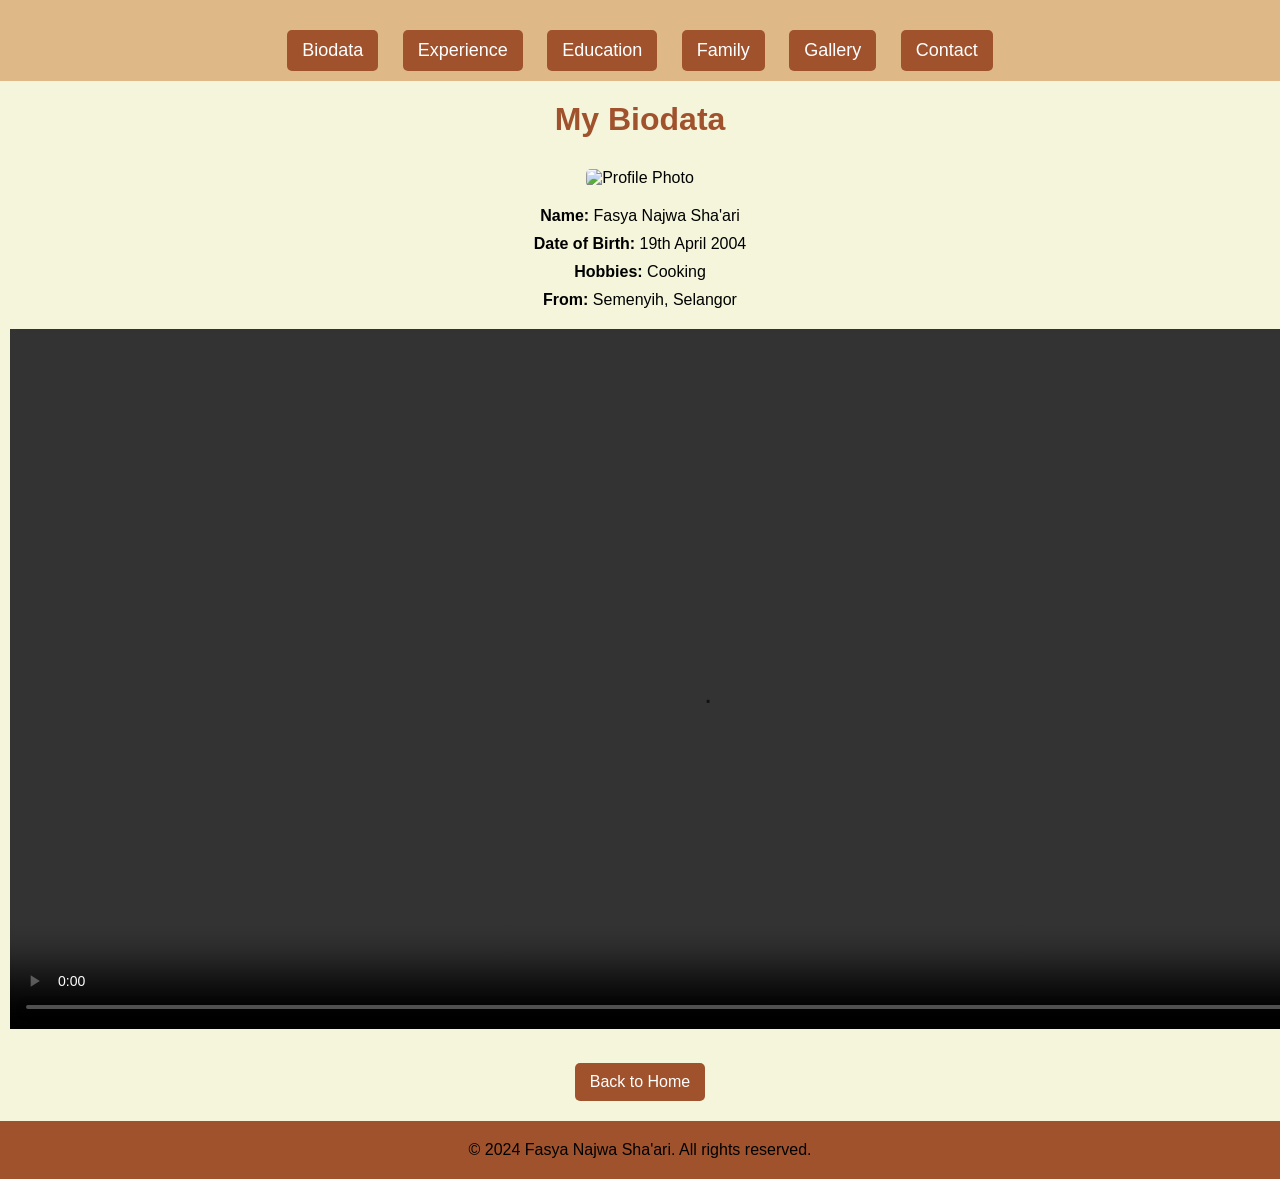
==== biodata.html @ 2eac0cfe "Add files via upload" ====
<!DOCTYPE html>
<html>
<head>
	<meta charset="utf-8">
	<meta name="viewport" content="width=device-width, initial-scale=1">
	<title>Biodata</title>
	<link rel="stylesheet" href="style.css">
</head>
<body>

	<nav>
    <ul>
      <li><a href="biodata.html" class="button">Biodata</a></li>
      <li><a href="experience.html" class="button">Experience</a></li>
      <li><a href="education.html" class="button">Education</a></li>
      <li><a href="family.html" class="button">Family</a></li>
      <li><a href="gallery.html" class="button">Gallery</a></li>
      <li><a href="contact.html" class="button">Contact</a></li>
    </ul>
  </nav>

	<h1>My Biodata</h1>

	<img src="images/gallery5.jpg" alt="Profile Photo" width="400">

	<p><strong>Name:</strong> Fasya Najwa Sha'ari</p>
	<p><strong>Date of Birth:</strong> 19th April 2004</p>
	<p><strong>Hobbies:</strong> Cooking</p>
	<p><strong>From:</strong> Semenyih, Selangor</p>

	<video width="700" height="700" controls>
		<source src="video2/intern.mp4" type="video/mp4">
	</video>

	<a href="index.html" class="back-button">Back to Home</a>

	<footer>
    <p>© 2024 Fasya Najwa Sha'ari. All rights reserved.</p>
  </footer>
</body>
</html>
---- style.css ----
body {
	font-family: Arial; sans-serif;
	background-color: beige;
	margin: 0;
	padding: 0;
	text-align: center;
}

h1, h2 {
	color: sienna;
	margin-top: 20px;
}

p {
	color: black;
	font-size: 16px;
	margin: 10px 0;
}

nav {
	background: burlywood;
	padding: 10px 0;
}

nav ul {
	list-style: none;
	padding: 0;
	margin: 0;
}

nav ul li {
	display: inline;
	margin: 0 10px;
}

nav ul li a {
	color: white;
	text-decoration: none;
	font-size: 18px;
	padding: 10px 15px;
}

nav ul li a:hover {
	background-color: wheat;
	color: burlywood;
	border-radius: 5px;
}

ul li {
	list-style-position: inside;
	text-align: center;
}

ol {
	text-align: center;
	list-style-position: inside;
}

video {
	margin: 10px;
	width: fit-content;
}

table {
	width: 60%;
	margin: 20px auto;
	border-collapse: collapse;
	background-color: white;
}

th, td {
	padding: 10px;
	border: 1px solid sienna;
}

th {
	background-color: peru;
	color: white;
}

img {
	border-radius: 5px;
	margin: 10px;
}

.button {
	display: inline-block;
	background: sienna;
	color: white;
	text-decoration: none;
	padding: 10px 15px;
	border-radius: 5px;
	margin-top: 20px;
}

.back-button {
	display: block;
	background-color: sienna;
	color: white;
	text-decoration: none;
	padding: 10px 15px;
	border-radius: 5px;
	margin: 20px auto;
	width: fit-content;
}

.button:hover {
	background: saddlebrown;
}

footer {
	margin-top: 20px;
	padding: 10px;
	background: sienna;
	color: white;
	font-size: 14px;
}
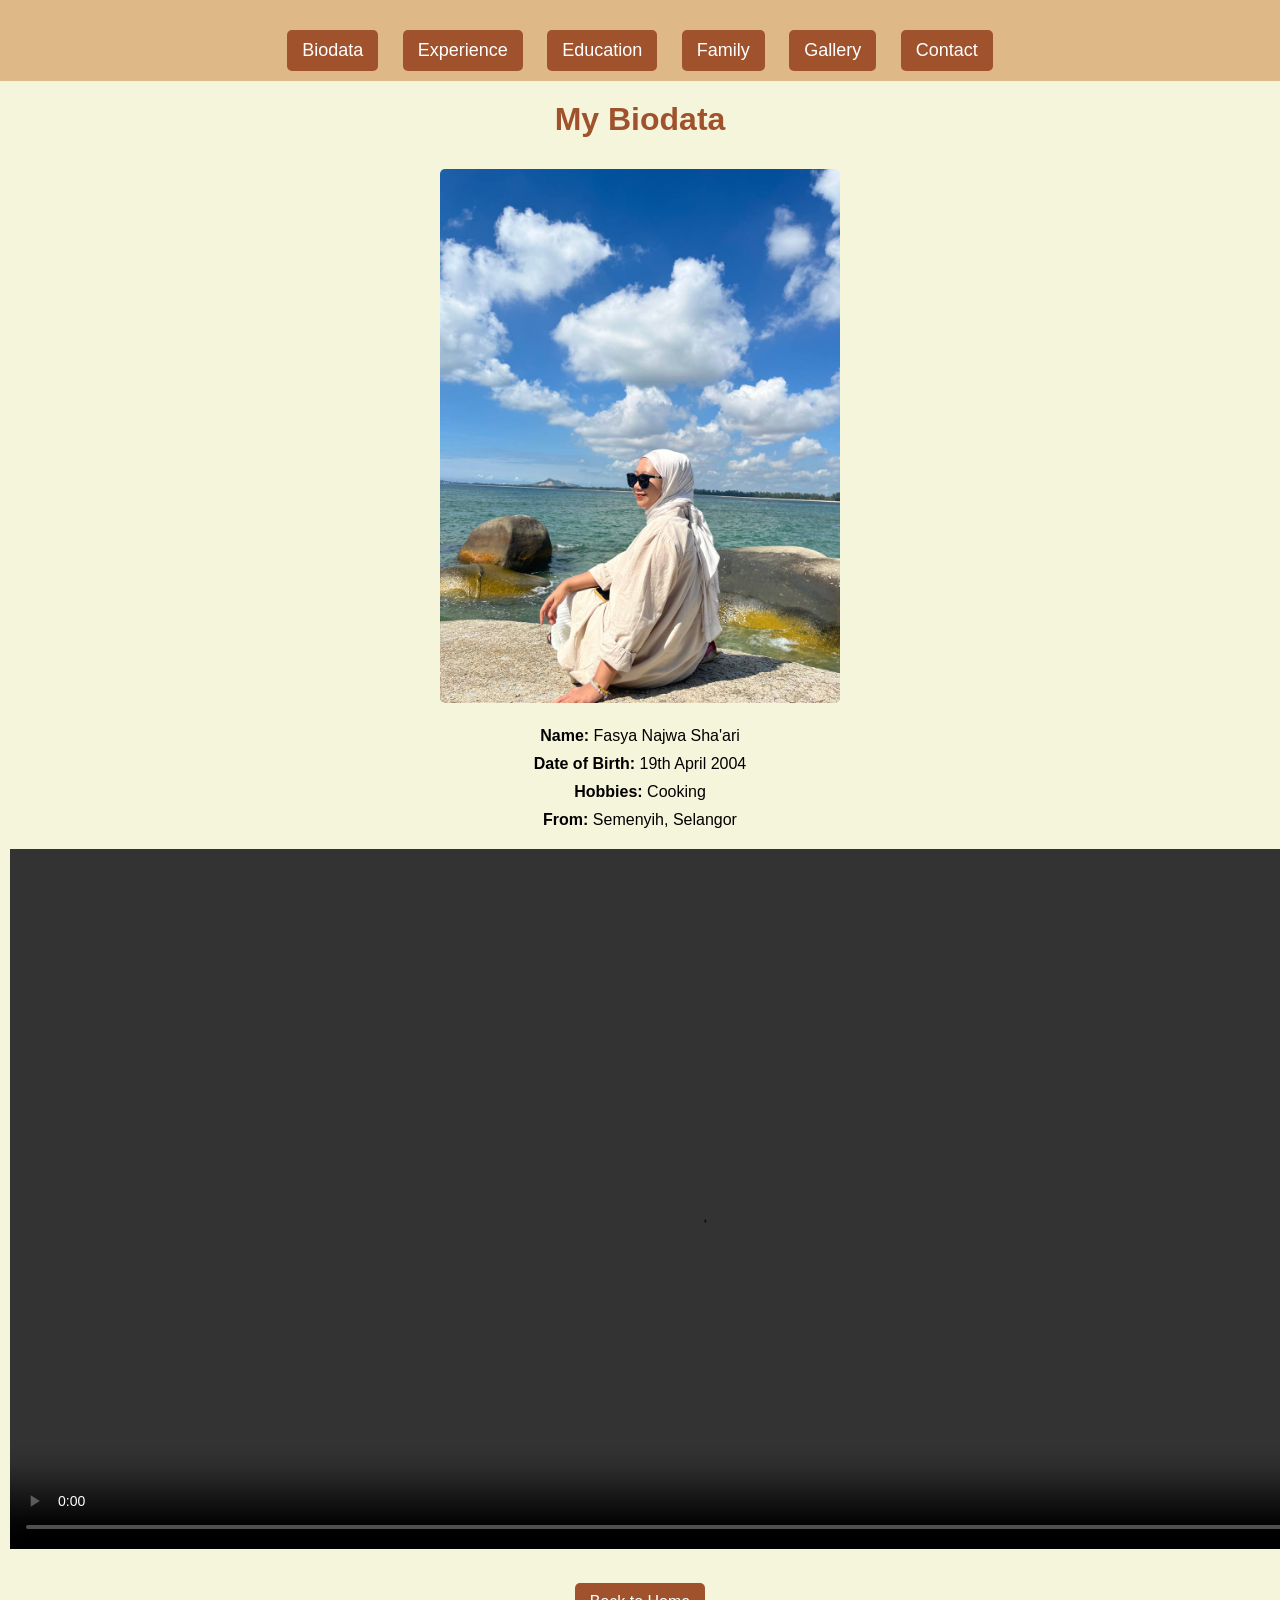
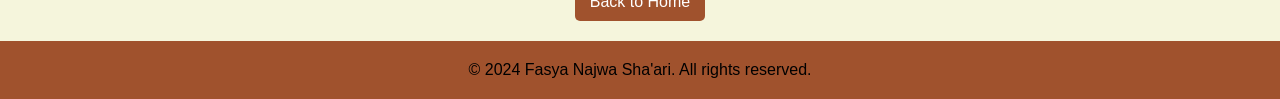
==== commit d22f34c8: "Update biodata.html" ====
--- a/biodata.html
+++ b/biodata.html
@@ -8,7 +8,7 @@
 </head>
 <body>
 
-	<nav>
+<nav>
     <ul>
       <li><a href="biodata.html" class="button">Biodata</a></li>
       <li><a href="experience.html" class="button">Experience</a></li>
@@ -38,4 +38,4 @@
     <p>© 2024 Fasya Najwa Sha'ari. All rights reserved.</p>
   </footer>
 </body>
-</html>+</html>
